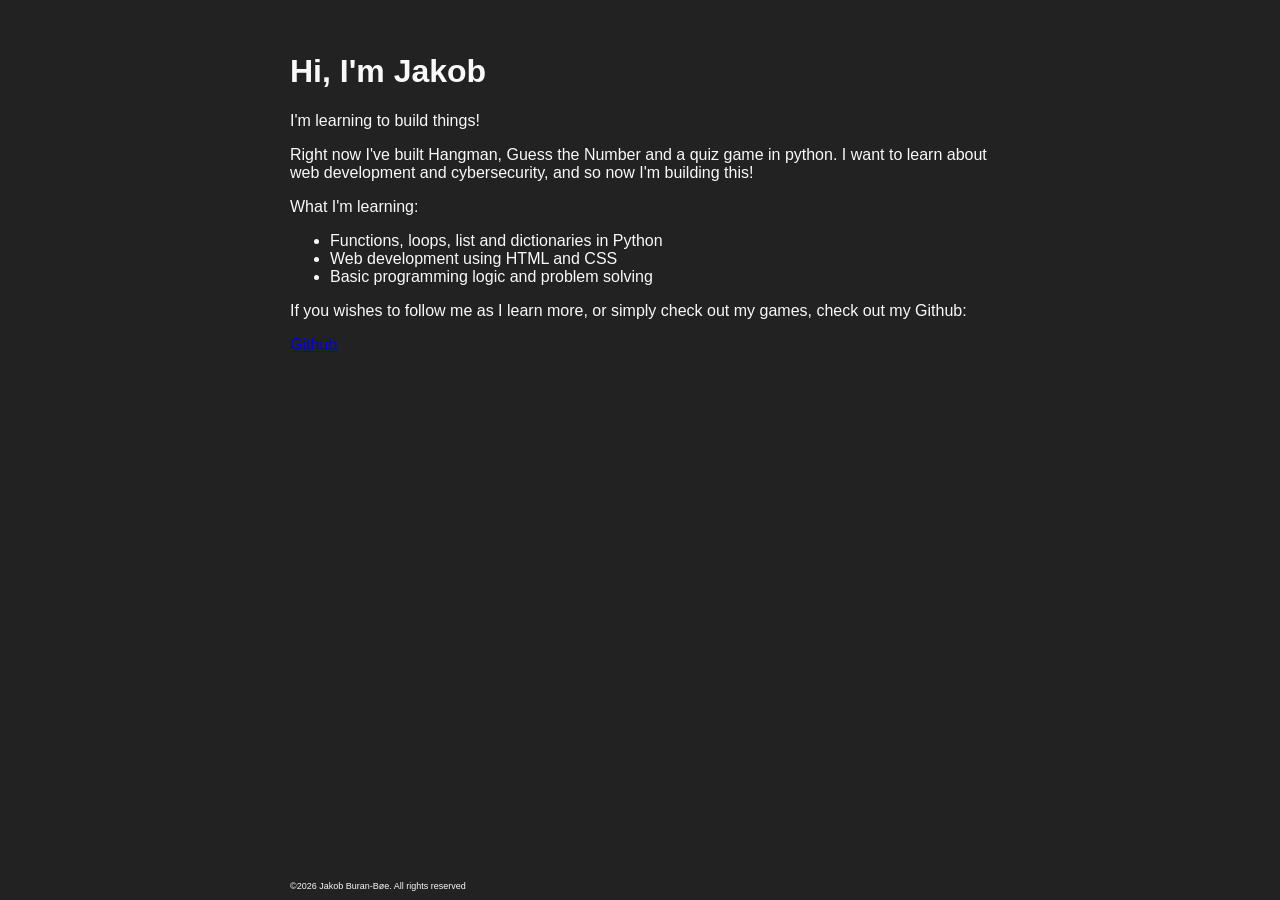
==== website/index.html @ b3a2fbb2 "Made a website! HTML and CSS" ====
<!DOCTYPE html>
<html lang="en">

<head>
    <meta charset="UTF-8">
    <title>Jakob's site</title>
    <link rel="stylesheet" href="style.css">
</head>

<body>
    <header>
        <h1>Hi, I'm Jakob</h1>
    </header>
    <main>
        <section id="about">
            <p>I'm learning to build things!</p>
            <p>Right now I've built Hangman, Guess the Number and a quiz game in python. I want to learn about web
                development
                and cybersecurity,
                and so now I'm building this!</p>
        </section>
        <section id="projects">
            <p>What I'm learning:</p>
            <ul>
                <li>Functions, loops, list and dictionaries in Python</li>
                <li>Web development using HTML and CSS</li>
                <li>Basic programming logic and problem solving</li>
            </ul>
            <p>If you wishes to follow me as I learn more, or simply check out my games, check out my Github:</p>
            <a href="https://github.com/Euler2718e">Github</a>
        </section>
        <footer>
            <p>©2026 Jakob Buran-Bøe. All rights reserved</p>
        </footer>
    </main>

</body>

</html>
---- website/style.css ----
body {
    font-family: sans-serif;
    max-width: 700px;
    margin: 0 auto;
    padding: 2rem;
    background-color: #222;
    color: #f9f9f9
}

header {
    font-family: Helvetica;
}

a:hover {
    color: azure;
    text-decoration: underline;
}

footer {
    font-size: xx-small;
    position: fixed;
    bottom: 0;
}
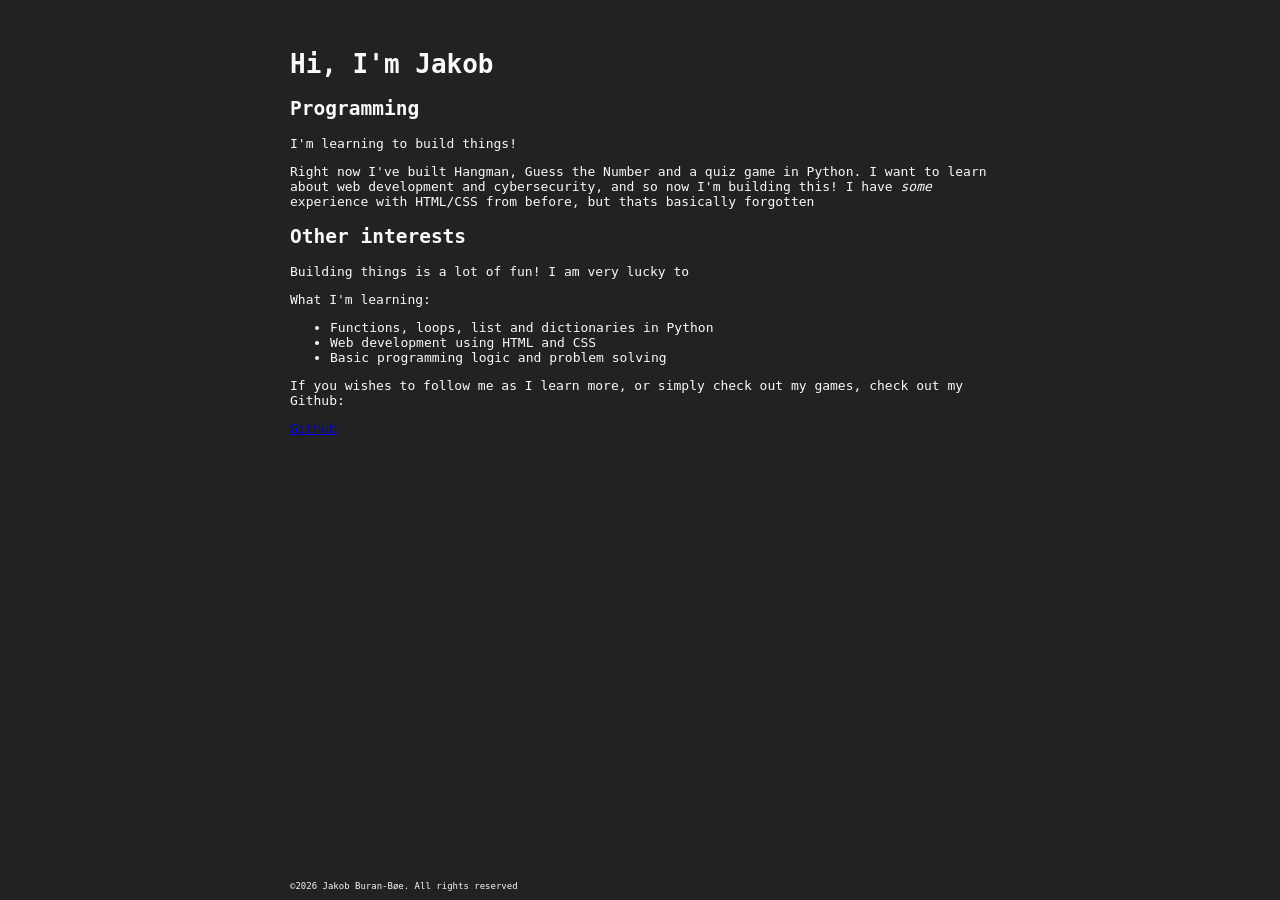
==== commit 096e250f: "Added a choose language that works the entire code in quiz" ====
--- a/website/index.html
+++ b/website/index.html
@@ -13,11 +13,21 @@
     </header>
     <main>
         <section id="about">
-            <p>I'm learning to build things!</p>
-            <p>Right now I've built Hangman, Guess the Number and a quiz game in python. I want to learn about web
-                development
-                and cybersecurity,
-                and so now I'm building this!</p>
+            <section id="Programming">
+                <h2>Programming</h2>
+                <p>I'm learning to build things!</p>
+                <p>Right now I've built Hangman, Guess the Number and a quiz game in Python. I want to learn about web
+                    development
+                    and cybersecurity,
+                    and so now I'm building this! I have <i>some</i> experience with HTML/CSS from before, but thats
+                    basically
+                    forgotten</p>
+            </section>
+            <section id="Other interests">
+                <h2>Other interests</h2>
+                <p>Building things is a lot of fun! I am very lucky to </p>
+            </section>
+
         </section>
         <section id="projects">
             <p>What I'm learning:</p>
--- a/website/style.css
+++ b/website/style.css
@@ -1,5 +1,5 @@
 body {
-    font-family: sans-serif;
+    font-family: monospace;
     max-width: 700px;
     margin: 0 auto;
     padding: 2rem;
@@ -8,7 +8,7 @@
 }
 
 header {
-    font-family: Helvetica;
+    font-family: monospace;
 }
 
 a:hover {
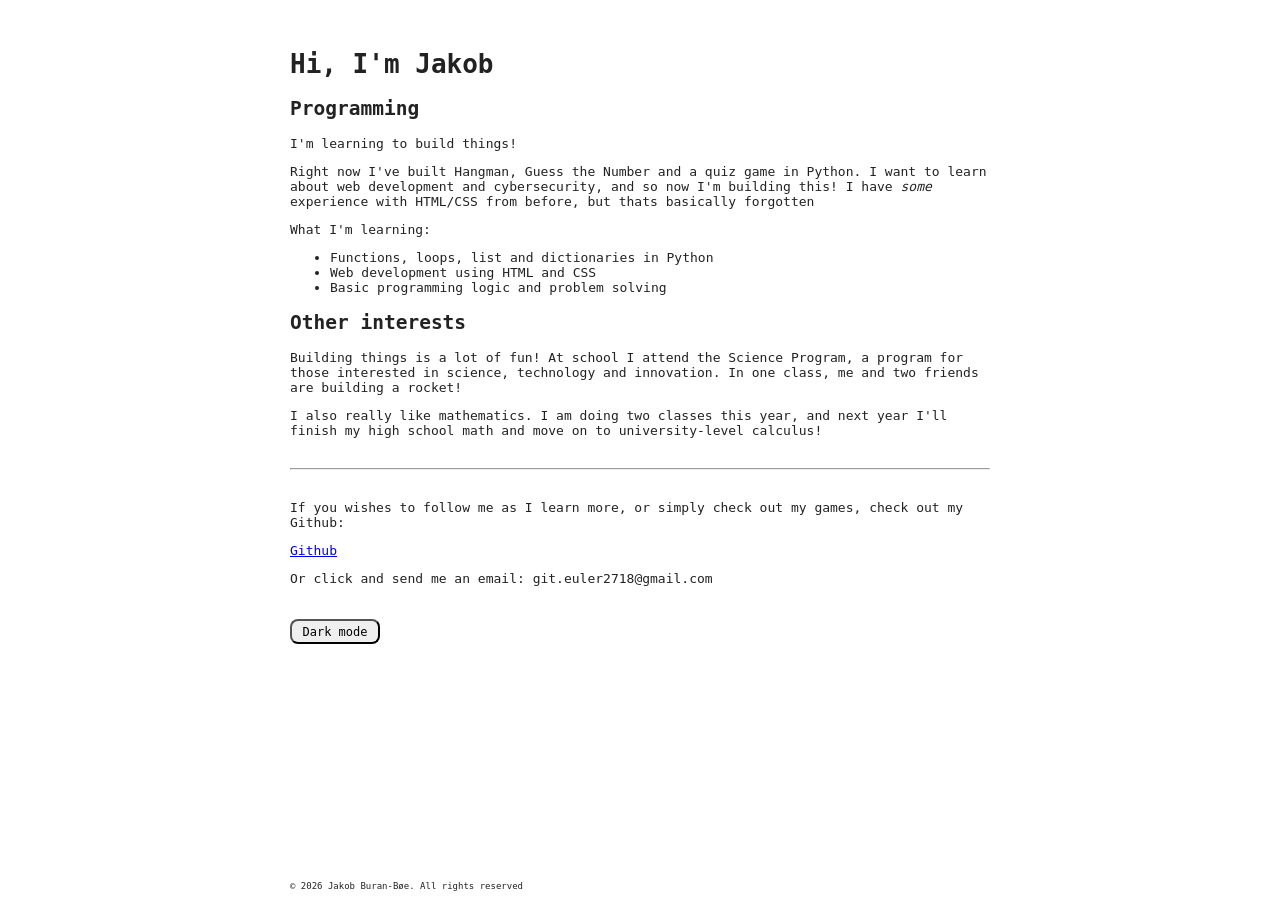
==== commit 4aa35eea: "Added some js features to website" ====
--- a/website/index.html
+++ b/website/index.html
@@ -5,6 +5,7 @@
     <meta charset="UTF-8">
     <title>Jakob's site</title>
     <link rel="stylesheet" href="style.css">
+    <script src="script.js" defer></script>
 </head>
 
 <body>
@@ -22,25 +23,31 @@
                     and so now I'm building this! I have <i>some</i> experience with HTML/CSS from before, but thats
                     basically
                     forgotten</p>
+                <section id="projects">
+                    <p>What I'm learning:</p>
+                    <ul>
+                        <li>Functions, loops, list and dictionaries in Python</li>
+                        <li>Web development using HTML and CSS</li>
+                        <li>Basic programming logic and problem solving</li>
+                    </ul>
+                </section>
             </section>
             <section id="Other interests">
                 <h2>Other interests</h2>
-                <p>Building things is a lot of fun! I am very lucky to </p>
+                <p>Building things is a lot of fun! At school I attend the Science Program, a program for those
+                    interested in
+                    science, technology and innovation. In one class, me and two friends are building a rocket!</p>
+                <p>I also really like mathematics. I am doing two classes this year, and next year I'll finish my high
+                    school math and move on to university-level calculus!</p>
             </section>
-
+            <hr id="Div1">
+            <p>If you wishes to follow me as I learn more, or simply check out my games, check out my Github:</p>
+            <a href="https://github.com/Euler2718e" id="Github" target="_blank">Github</a>
+            <p>Or click and send me an email: <span id="copytext">git.euler2718@gmail.com</span></p>
         </section>
-        <section id="projects">
-            <p>What I'm learning:</p>
-            <ul>
-                <li>Functions, loops, list and dictionaries in Python</li>
-                <li>Web development using HTML and CSS</li>
-                <li>Basic programming logic and problem solving</li>
-            </ul>
-            <p>If you wishes to follow me as I learn more, or simply check out my games, check out my Github:</p>
-            <a href="https://github.com/Euler2718e">Github</a>
-        </section>
+        <button id="theme-btn">Dark mode</button>
         <footer>
-            <p>©2026 Jakob Buran-Bøe. All rights reserved</p>
+            <p>© 2026 Jakob Buran-Bøe. All rights reserved</p>
         </footer>
     </main>
 
--- a/website/style.css
+++ b/website/style.css
@@ -3,21 +3,44 @@
     max-width: 700px;
     margin: 0 auto;
     padding: 2rem;
-    background-color: #222;
-    color: #f9f9f9
+    background-color: white;
+    color: #222
 }
 
 header {
     font-family: monospace;
 }
 
-a:hover {
-    color: azure;
-    text-decoration: underline;
-}
-
 footer {
     font-size: xx-small;
     position: fixed;
     bottom: 0;
+}
+
+.dark {
+    background-color: #222;
+    color: #f9f9f9;
+}
+
+.dark * {
+    background-color: inherit;
+    color: inherit;
+}
+
+#copytext, #theme-btn {
+    cursor: pointer;
+}
+
+#theme-btn {
+    margin-top: 20px;
+    border-radius: 8px;
+    font-family: monospace;
+    font-size: small;
+    width: 90px;
+    height: 25px;
+}
+
+#Div1 {
+    margin-top: 30px;
+    margin-bottom: 30px;
 }
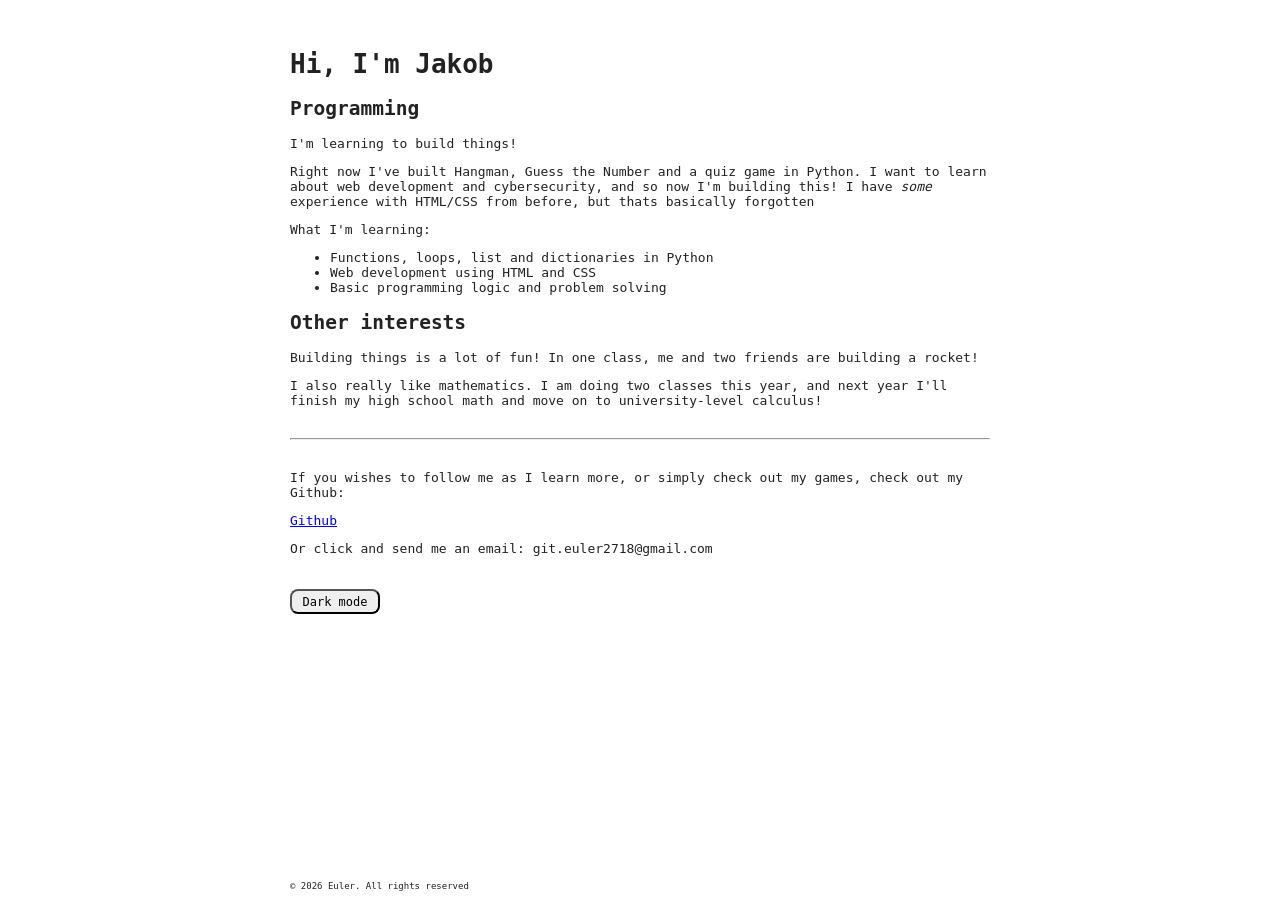
==== commit 64fe7c5c: "Changed privacy and removed name from website" ====
--- a/website/index.html
+++ b/website/index.html
@@ -34,9 +34,7 @@
             </section>
             <section id="Other interests">
                 <h2>Other interests</h2>
-                <p>Building things is a lot of fun! At school I attend the Science Program, a program for those
-                    interested in
-                    science, technology and innovation. In one class, me and two friends are building a rocket!</p>
+                <p>Building things is a lot of fun! In one class, me and two friends are building a rocket!</p>
                 <p>I also really like mathematics. I am doing two classes this year, and next year I'll finish my high
                     school math and move on to university-level calculus!</p>
             </section>
@@ -47,7 +45,7 @@
         </section>
         <button id="theme-btn">Dark mode</button>
         <footer>
-            <p>© 2026 Jakob Buran-Bøe. All rights reserved</p>
+            <p>© 2026 Euler. All rights reserved</p>
         </footer>
     </main>
 
